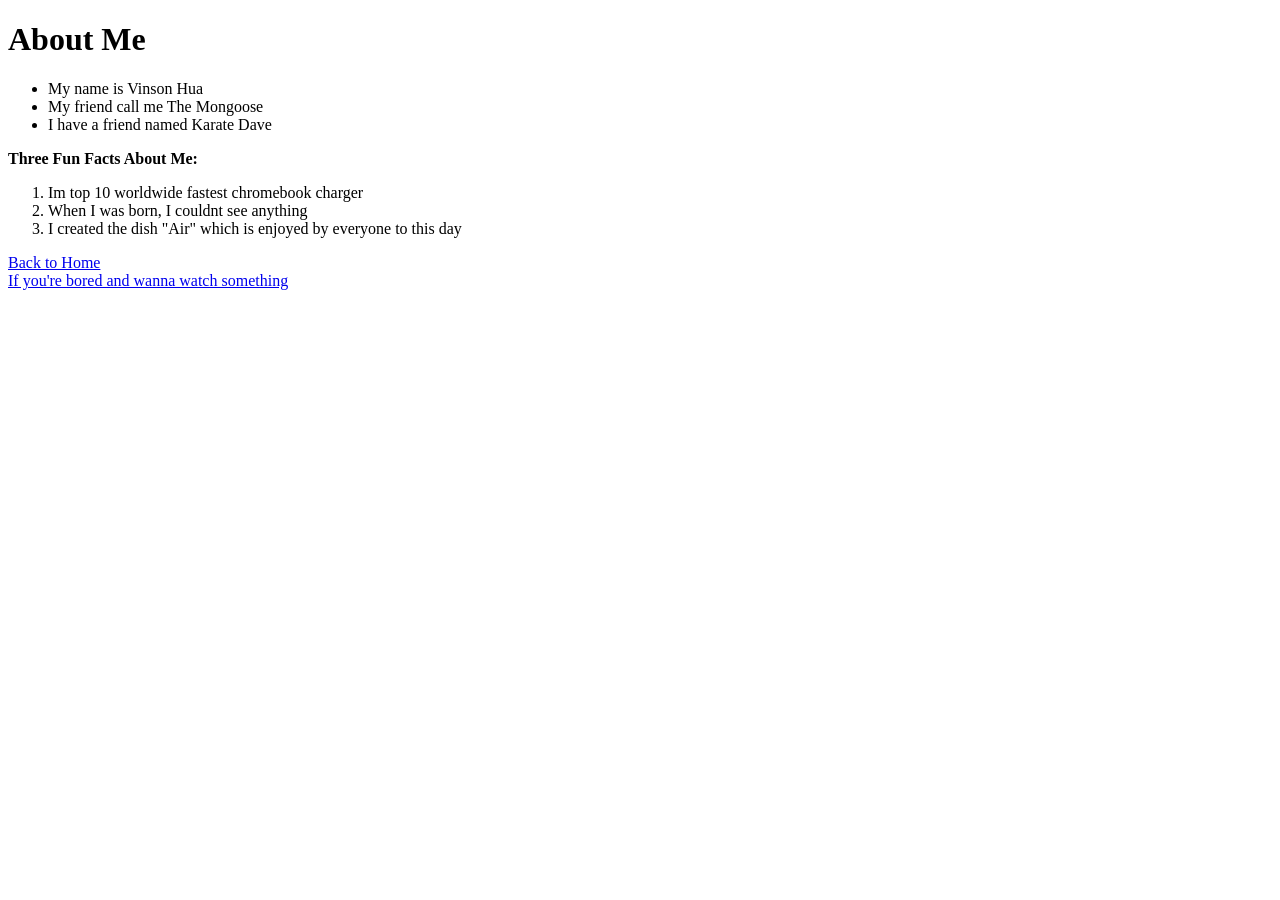
==== about.html @ 58eda559 "First commit" ====
<!-- add your about me page here -->
<!DOCTYPE html>
<html lang="en">
<head>
    <meta charset="UTF-8">
    <meta name="viewport" content="width=device-width, initial-scale=1.0">
    <title>About Me</title>
</head>
<body>
    <h1>About Me</h1>

    <!-- First List -->
    <p>
        <ul>
            <li>My name is Vinson Hua</li>
            <li>My friend call me The Mongoose</li>
            <li>I have a friend named Karate Dave</li>
        </ul>
    </p>

    <!-- Second List -->
    <p>
        <b>Three Fun Facts About Me:</b>
        <ol>
            <li>Im top 10 worldwide fastest chromebook charger</li>
            <li>When I was born, I couldnt see anything</li>
            <li>I created the dish "Air" which is enjoyed by everyone to this day</li>
        </ol>
    </p>

    <!-- Links -->
    <p>
        <a href="index.html">Back to Home</a><br>
        <a href="https://www.youtube.com/">If you're bored and wanna watch something</a>
    </p>
</body>
</html>
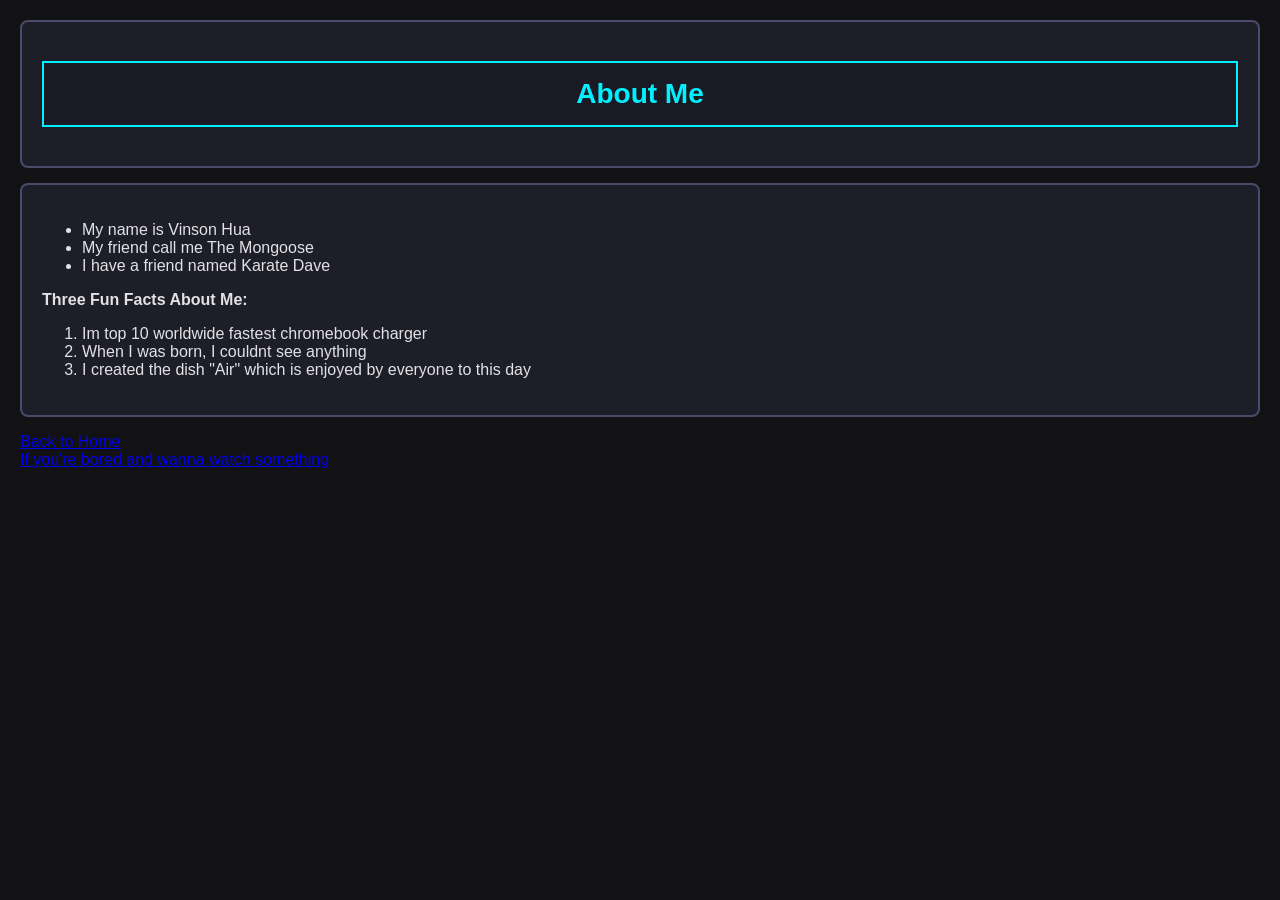
==== commit 6367845f: "Fifth commit" ====
--- a/about.html
+++ b/about.html
@@ -5,28 +5,33 @@
     <meta charset="UTF-8">
     <meta name="viewport" content="width=device-width, initial-scale=1.0">
     <title>About Me</title>
+    <link rel="stylesheet" href="style.css">
 </head>
 <body>
-    <h1>About Me</h1>
+    <div class="game-card">
+        <h1 class="game-heading">About Me</h1>
+    </div>
 
-    <!-- First List -->
-    <p>
-        <ul>
-            <li>My name is Vinson Hua</li>
-            <li>My friend call me The Mongoose</li>
-            <li>I have a friend named Karate Dave</li>
-        </ul>
-    </p>
+    <div class="game-card">
+        <!-- First List -->
+        <p>
+            <ul>
+                <li>My name is Vinson Hua</li>
+                <li>My friend call me The Mongoose</li>
+                <li>I have a friend named Karate Dave</li>
+            </ul>
+        </p>
 
-    <!-- Second List -->
-    <p>
-        <b>Three Fun Facts About Me:</b>
-        <ol>
-            <li>Im top 10 worldwide fastest chromebook charger</li>
-            <li>When I was born, I couldnt see anything</li>
-            <li>I created the dish "Air" which is enjoyed by everyone to this day</li>
-        </ol>
-    </p>
+        <!-- Second List -->
+        <p>
+            <b>Three Fun Facts About Me:</b>
+            <ol>
+                <li>Im top 10 worldwide fastest chromebook charger</li>
+                <li>When I was born, I couldnt see anything</li>
+                <li>I created the dish "Air" which is enjoyed by everyone to this day</li>
+            </ol>
+        </p>
+    </div>
 
     <!-- Links -->
     <p>
--- a/style.css
+++ b/style.css
@@ -0,0 +1,41 @@
+body {
+    font-family: Arial, sans-serif;
+    background-color: #121214;
+    color: #e1e1e6;
+    margin: 20px;
+}
+
+.game-heading {
+    font-size: 28px;
+    font-weight: bold;
+    text-align: center;
+    color: #00f0ff;
+    background-color: #1a1a24;
+    padding: 15px;
+    border: 2px solid #00f0ff;
+}
+
+.game-card {
+    background-color: #1e1e28;
+    padding: 20px;
+    border: 2px solid #4a4a6a;
+    text-align: left;
+    margin-bottom: 15px;
+    border-radius: 8px;
+}
+
+#sanity-panel {
+    color: #ff3366;
+    background-color: #241217;
+    padding: 12px;
+    border: 2px solid #ff3366;
+    font-weight: bold;
+}
+
+#inventory-display {
+    color: #00ff66;
+    background-color: #0d1a12;
+    padding: 10px;
+    border: 1px dashed #00ff66;
+    font-weight: bold;
+}
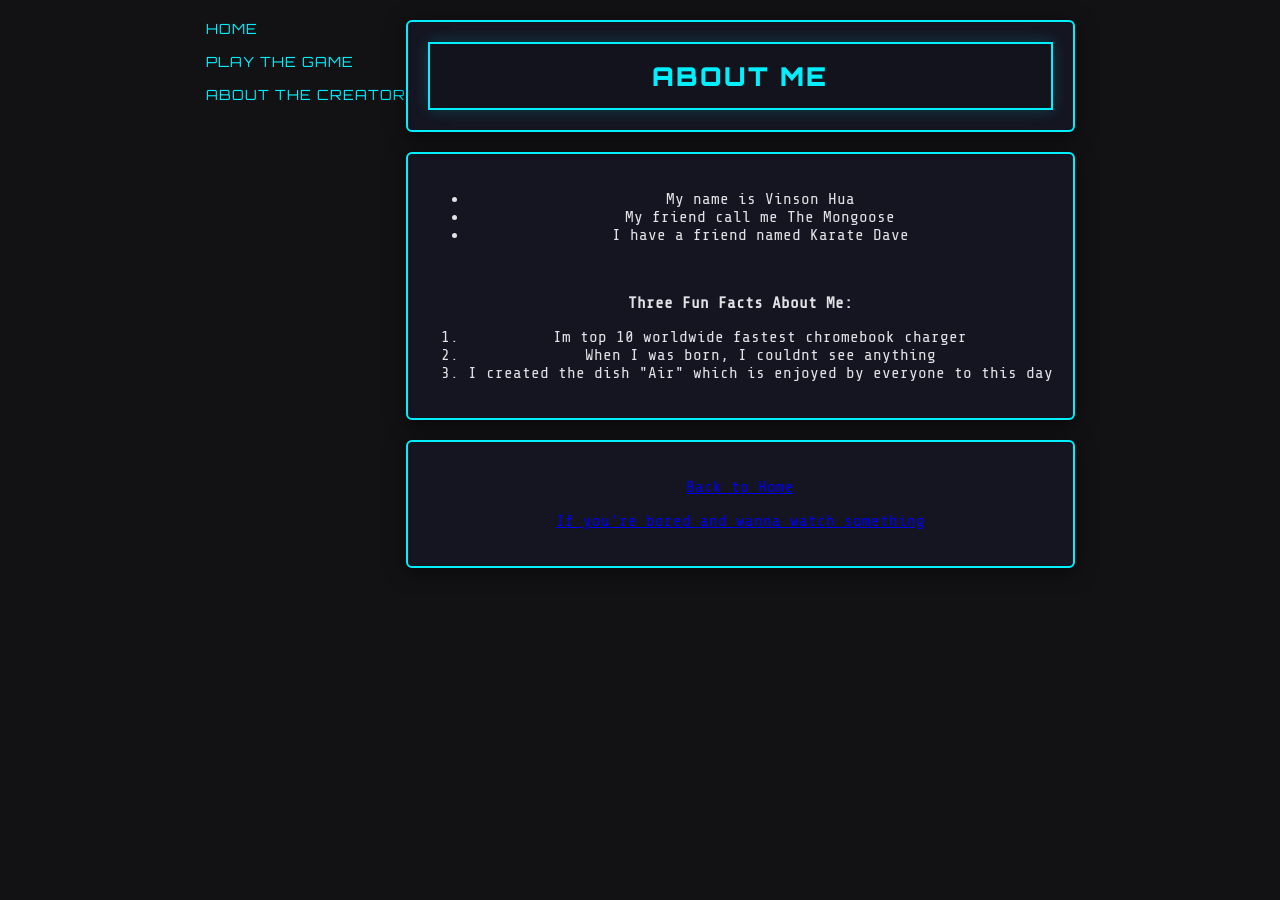
==== commit 2691c89c: "Sixth commit" ====
--- a/about.html
+++ b/about.html
@@ -1,4 +1,3 @@
-<!-- add your about me page here -->
 <!DOCTYPE html>
 <html lang="en">
 <head>
@@ -8,35 +7,48 @@
     <link rel="stylesheet" href="style.css">
 </head>
 <body>
-    <div class="game-card">
-        <h1 class="game-heading">About Me</h1>
-    </div>
+    <header>
+        <nav>
+            <ul>  
+                <li><a href="index.html">Home</a></li>
+            </ul>
+            <ul>  
+                <li><a href="game.html">Play the game</a></li>
+            </ul>
+            <ul>  
+                <li><a href="about.html">About the creator</a></li>
+            </ul>
+        </nav>
+    </header>
 
-    <div class="game-card">
-        <!-- First List -->
-        <p>
+    <main>
+        <div class="game-card">
+            <h1 class="game-heading">About Me</h1>
+        </div>
+
+        <div class="game-card">
             <ul>
                 <li>My name is Vinson Hua</li>
                 <li>My friend call me The Mongoose</li>
                 <li>I have a friend named Karate Dave</li>
             </ul>
-        </p>
 
-        <!-- Second List -->
-        <p>
-            <b>Three Fun Facts About Me:</b>
+            <br>
+            <p><strong>Three Fun Facts About Me:</strong></p>
+
             <ol>
                 <li>Im top 10 worldwide fastest chromebook charger</li>
                 <li>When I was born, I couldnt see anything</li>
                 <li>I created the dish "Air" which is enjoyed by everyone to this day</li>
             </ol>
-        </p>
-    </div>
+        </div>
 
-    <!-- Links -->
-    <p>
-        <a href="index.html">Back to Home</a><br>
-        <a href="https://www.youtube.com/">If you're bored and wanna watch something</a>
-    </p>
+        <div class="game-card">
+            <p><a href="index.html">Back to Home</a></p>
+            <p><a href="https://www.youtube.com/">If you're bored and wanna watch something</a></p>
+        </div>
+    </main>
+
+    <footer></footer>
 </body>
 </html>
--- a/style.css
+++ b/style.css
@@ -1,41 +1,131 @@
+@import url('https://fonts.googleapis.com/css2?family=Orbitron:wght@500;700;900&family=Share+Tech+Mono&display=swap');
+
 body {
-    font-family: Arial, sans-serif;
+    font-family: 'Share Tech Mono', monospace;
     background-color: #121214;
     color: #e1e1e6;
-    margin: 20px;
+    margin: 0;
+    padding: 20px;
+    display: flex;
+    justify-content: center;
+}
+
+nav ul {
+    list-style: none;
+    padding: 0;
+    margin: 0 0 15px 0;
+    display: flex;
+    gap: 15px;
+}
+
+nav a {
+    color: #00f0ff;
+    text-decoration: none;
+    font-family: 'Orbitron', sans-serif;
+    font-size: 14px;
+    letter-spacing: 1px;
+    text-transform: uppercase;
+}
+
+nav a:hover {
+    color: #ff3366;
+    text-shadow: 0 0 8px #ff3366;
 }
 
 .game-heading {
-    font-size: 28px;
-    font-weight: bold;
+    font-family: 'Orbitron', sans-serif;
+    font-size: 26px;
+    font-weight: 900;
     text-align: center;
     color: #00f0ff;
-    background-color: #1a1a24;
-    padding: 15px;
+    background-color: #12131c;
+    padding: 16px;
     border: 2px solid #00f0ff;
+    letter-spacing: 2px;
+    text-transform: uppercase;
+    box-shadow: 0 0 15px rgba(0, 240, 255, 0.2);
+    margin: 0;
 }
 
 .game-card {
-    background-color: #1e1e28;
+    background-color: #141521;
     padding: 20px;
-    border: 2px solid #4a4a6a;
-    text-align: left;
+    border: 2px solid #00f0ff;
+    text-align: center;
+    margin-bottom: 20px;
+    border-radius: 6px;
+    box-shadow: 0 4px 20px rgba(0, 0, 0, 0.5);
+}
+
+#scene-image {
+    width: 500px;
+    height: 300px;
+    border-radius: 4px;
+    border: 1px solid #00f0ff;
     margin-bottom: 15px;
-    border-radius: 8px;
+}
+
+#scene-text {
+    font-size: 18px;
+    line-height: 1.5;
+    color: #e1e1e6;
+    margin-bottom: 20px;
+}
+
+#choices-container {
+    display: flex;
+    flex-wrap: wrap;
+    gap: 12px;
+    justify-content: center;
+}
+
+#choices-container button {
+    font-family: 'Orbitron', sans-serif;
+    background-color: #12131c;
+    color: #00f0ff;
+    border: 1px solid #00f0ff;
+    padding: 12px 20px;
+    font-size: 14px;
+    cursor: pointer;
+    border-radius: 4px;
+    transition: all 0.2s ease;
+}
+
+#choices-container button:hover {
+    background-color: #00f0ff;
+    color: #121214;
+    box-shadow: 0 0 12px #00f0ff;
 }
 
 #sanity-panel {
+    background-color: #1a0f18;
+    border: 2px solid #ff3366;
+    padding: 15px 20px;
+    border-radius: 6px;
+    margin-bottom: 20px;
+    box-shadow: 0 0 10px rgba(255, 51, 102, 0.2);
     color: #ff3366;
-    background-color: #241217;
-    padding: 12px;
-    border: 2px solid #ff3366;
+    font-family: 'Orbitron', sans-serif;
     font-weight: bold;
+}
+
+#sanity-panel ul {
+    list-style: none;
+    padding: 0;
+    margin: 5px 0 0 0;
+}
+
+#health-display {
+    color: #ff3366;
+    font-size: 22px;
 }
 
 #inventory-display {
     color: #00ff66;
     background-color: #0d1a12;
-    padding: 10px;
+    padding: 12px;
     border: 1px dashed #00ff66;
     font-weight: bold;
+    border-radius: 6px;
+    font-family: 'Share Tech Mono', monospace;
 }
